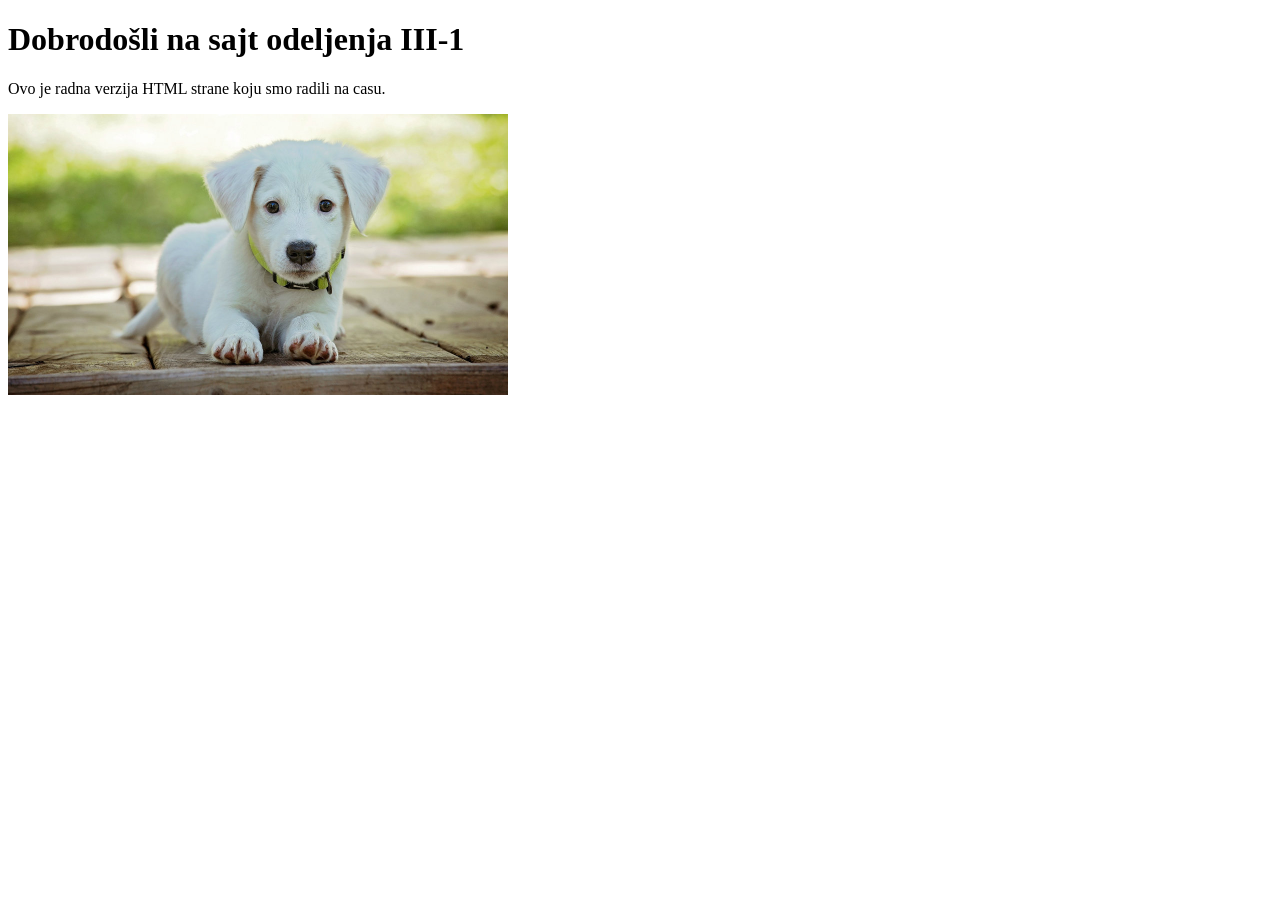
==== index.html @ 30c195fe "Ovo je prvi upload fajlova." ====
<!DOCTYPE html>
<html>
<head>
<title>Sajt III-1 2526</title>
</head>
<body>

<h1>Dobrodošli na sajt odeljenja III-1</h1>
<p>Ovo je radna verzija HTML strane koju smo radili na casu.</p>
<img src="pas01.jpg" alt="Slika psa" width="500">

</body>
</html>
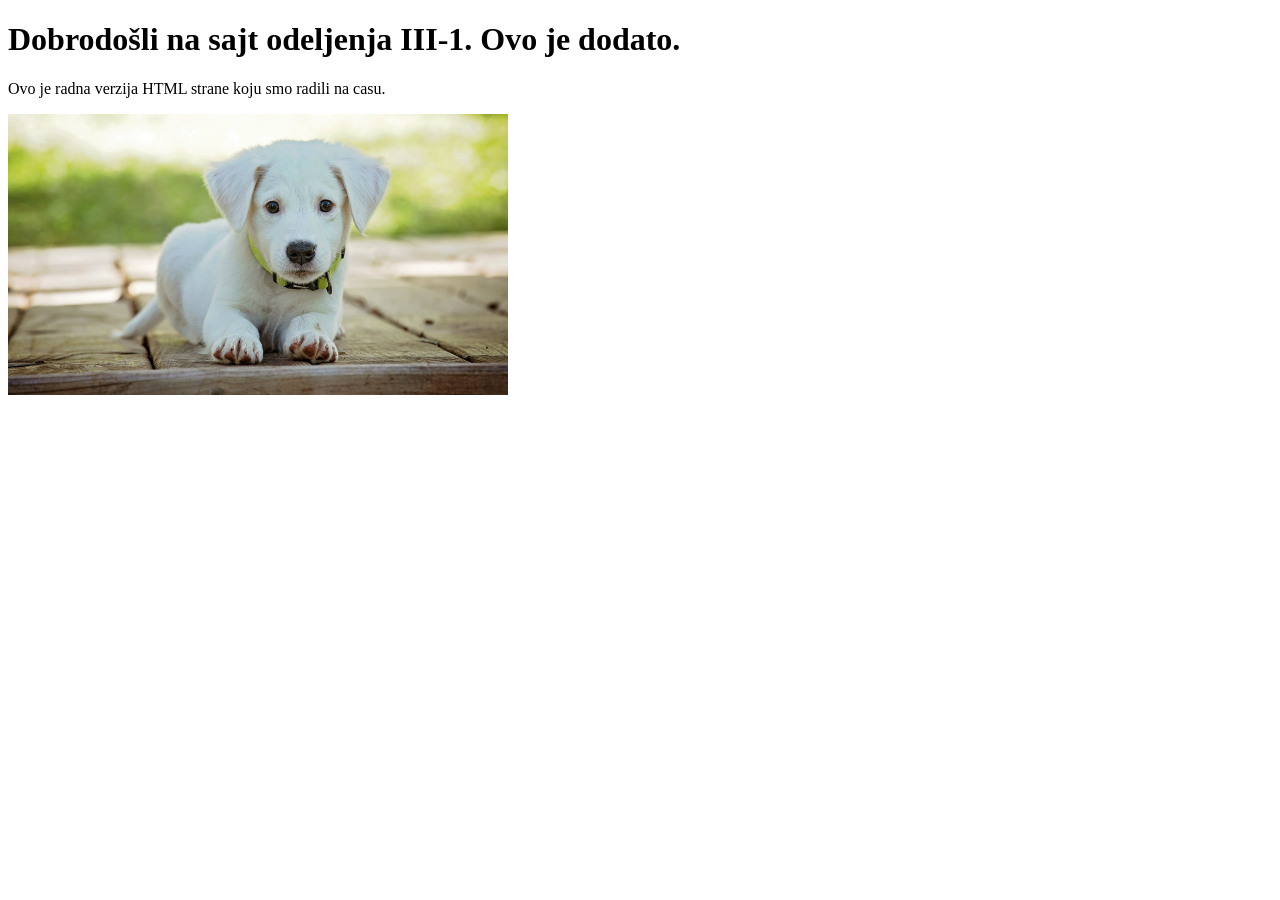
==== commit c40d040c: "promena index.html" ====
--- a/index.html
+++ b/index.html
@@ -5,7 +5,7 @@
 </head>
 <body>
 
-<h1>Dobrodošli na sajt odeljenja III-1</h1>
+<h1>Dobrodošli na sajt odeljenja III-1. Ovo je dodato.</h1>
 <p>Ovo je radna verzija HTML strane koju smo radili na casu.</p>
 <img src="pas01.jpg" alt="Slika psa" width="500">
 
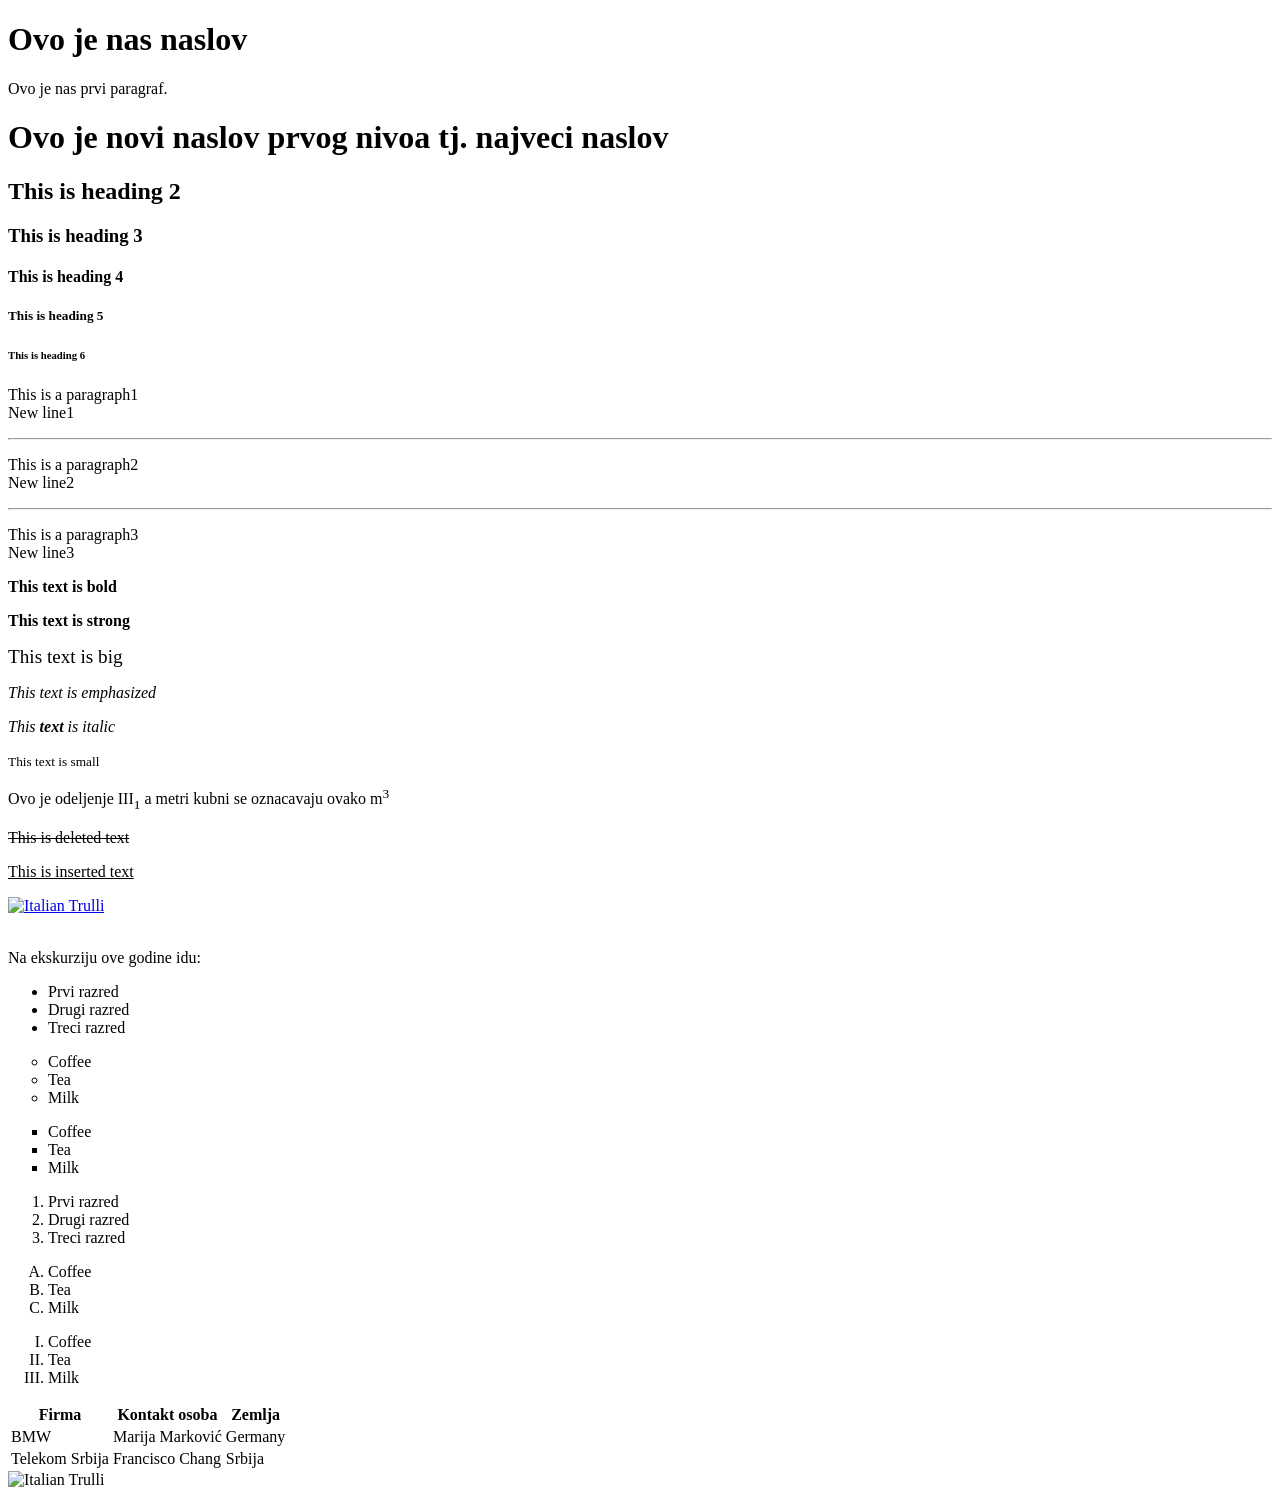
==== commit ebd0a0f3: "Promenjen index.html" ====
--- a/index.html
+++ b/index.html
@@ -1,13 +1,96 @@
 <!DOCTYPE html>
 <html>
 <head>
-<title>Sajt III-1 2526</title>
+<title>Sajt o mackama</title>
 </head>
 <body>
 
-<h1>Dobrodošli na sajt odeljenja III-1. Ovo je dodato.</h1>
-<p>Ovo je radna verzija HTML strane koju smo radili na casu.</p>
-<img src="pas01.jpg" alt="Slika psa" width="500">
+<h1>Ovo je nas naslov</h1>
+<p>Ovo je nas prvi paragraf.</p>
+<h1>Ovo je novi naslov prvog nivoa tj. najveci naslov</h1>
+<!-- Ovo je komentar -->
+<h2>This is heading 2</h2>
+<h3>This is heading 3</h3>
+<h4>This is heading 4</h4>
+<h5>This is heading 5</h5>
+<h6>This is heading 6</h6> 
+<p>This is a paragraph1
+<br/>New line1
+</p>
+<hr />
+<p>This is a paragraph2
+<br/>New line2
+</p>
+<hr />
+<p>This is a paragraph3
+<br/>New line3
+</p> 
+<p><b>This text is bold</b></p> 
+	<p><strong>This <b>text</b> is strong</strong></p> 
+	<p><big>This text is big</big></p> 
+	<p><em>This text is emphasized</em></p> 
+	<p><i>This <b>text</b> is italic</i></p> 
+	<p><small>This text is small</small></p> 
+	<p>Ovo je odeljenje III<sub>1</sub> a metri kubni se oznacavaju ovako m<sup>3</sup></p> 
+	<p><del>This is deleted text</del></p>
+	<p><ins>This is inserted text</ins></p>
+	
+
+<a href="https://gvb.edu.rs/">
+<img src="macka01.webp" alt="Italian Trulli" width=200>
+</a>
+<br/>
+<br/>
+<p>Na ekskurziju ove godine idu:</p>
+ <ul>
+  <li>Prvi razred</li>
+  <li>Drugi razred</li>
+  <li>Treci razred</li>
+</ul> 
+ <ul style="list-style-type:circle;">
+  <li>Coffee</li>
+  <li>Tea</li>
+  <li>Milk</li>
+</ul> 
+ <ul style="list-style-type:square;">
+  <li>Coffee</li>
+  <li>Tea</li>
+  <li>Milk</li>
+</ul> 
+<ol>
+  <li>Prvi razred</li>
+  <li>Drugi razred</li>
+  <li>Treci razred</li>
+</ol> 
+ <ol type="A">
+  <li>Coffee</li>
+  <li>Tea</li>
+  <li>Milk</li>
+</ol> 
+ <ol type="I">
+  <li>Coffee</li>
+  <li>Tea</li>
+  <li>Milk</li>
+</ol> 
+ <table>
+  <tr>
+    <th>Firma</th>
+    <th>Kontakt osoba</th>
+    <th>Zemlja</th>
+  </tr>
+  <tr>
+    <td>BMW</td>
+    <td>Marija Marković</td>
+    <td>Germany</td>
+  </tr>
+  <tr>
+    <td>Telekom Srbija</td>
+    <td>Francisco Chang</td>
+    <td>Srbija</td>
+  </tr>
+</table> 
+
+<img src="macka01.webp" alt="Italian Trulli">
 
 </body>
 </html> 
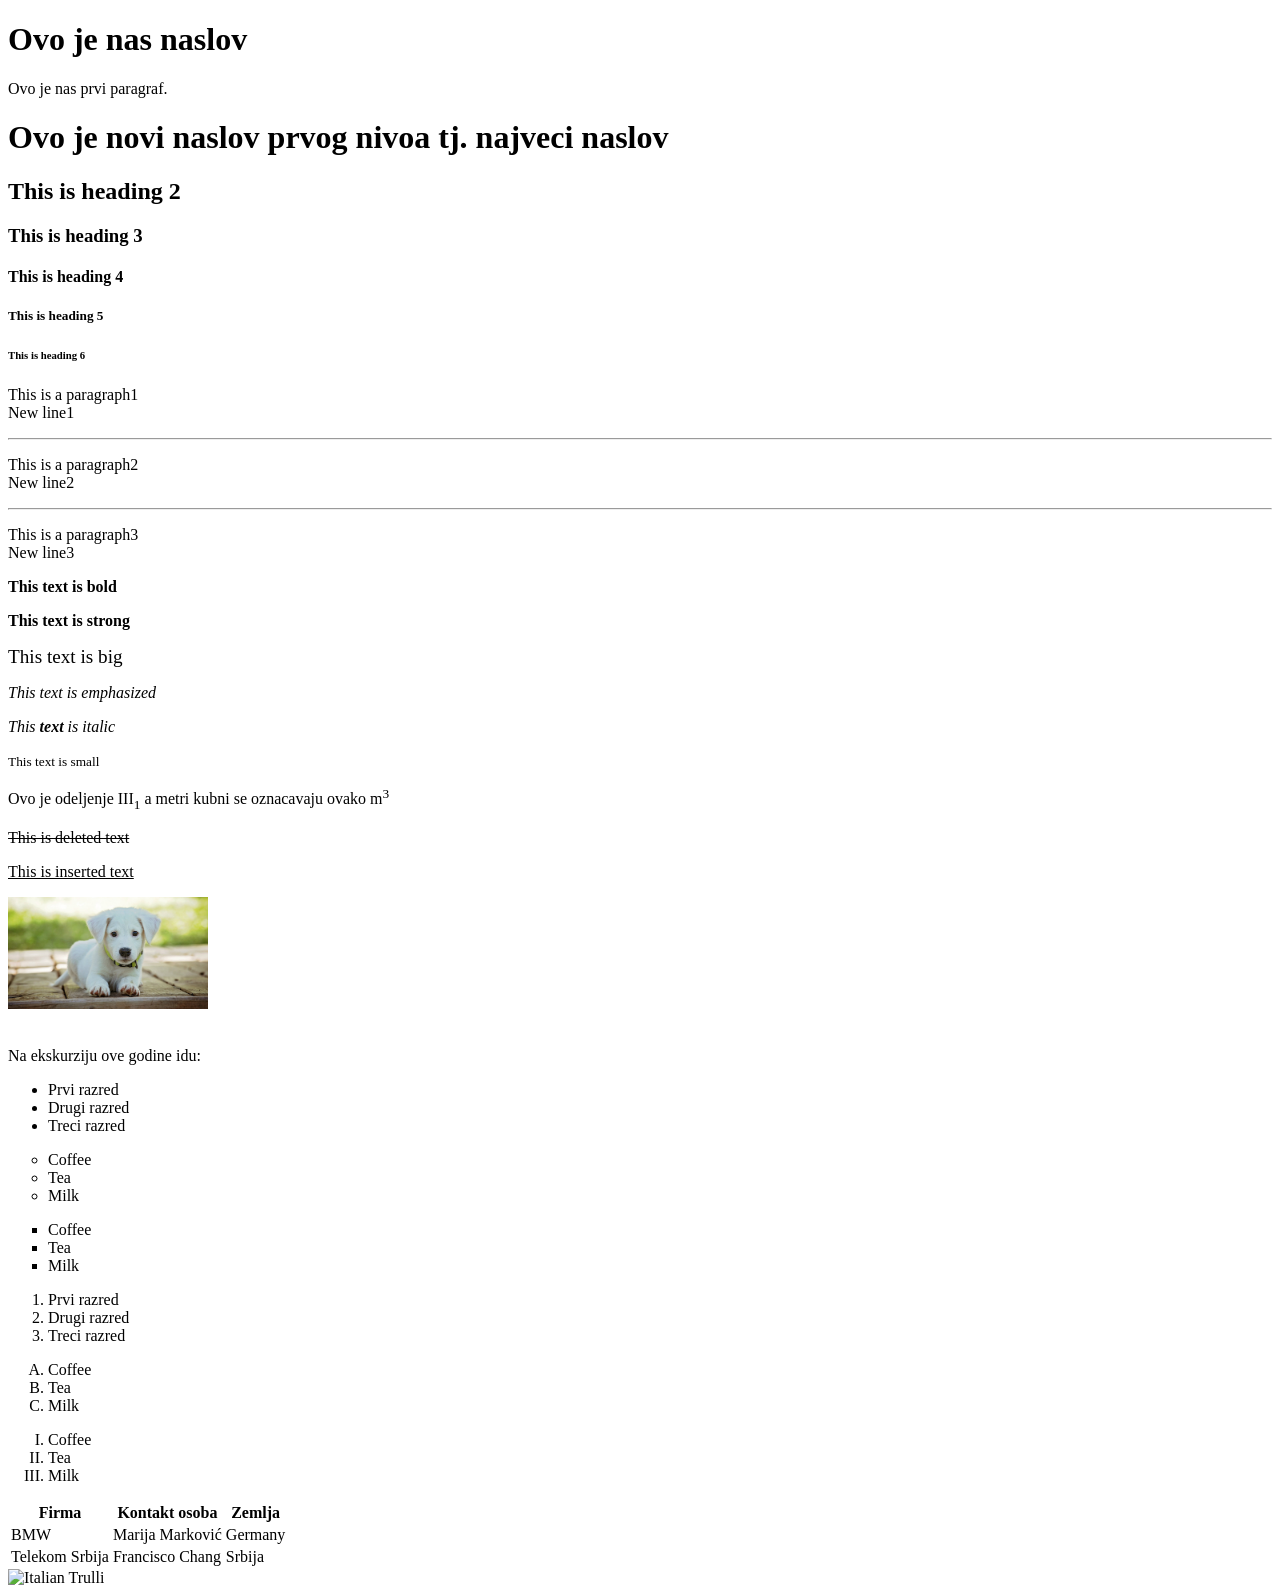
==== commit b857c0c1: "Update index.html" ====
--- a/index.html
+++ b/index.html
@@ -37,7 +37,7 @@
 	
 
 <a href="https://gvb.edu.rs/">
-<img src="macka01.webp" alt="Italian Trulli" width=200>
+<img src="pas01.jpg" alt="Italian Trulli" width=200>
 </a>
 <br/>
 <br/>
@@ -93,4 +93,5 @@
 <img src="macka01.webp" alt="Italian Trulli">
 
 </body>
-</html> +
+</html> 
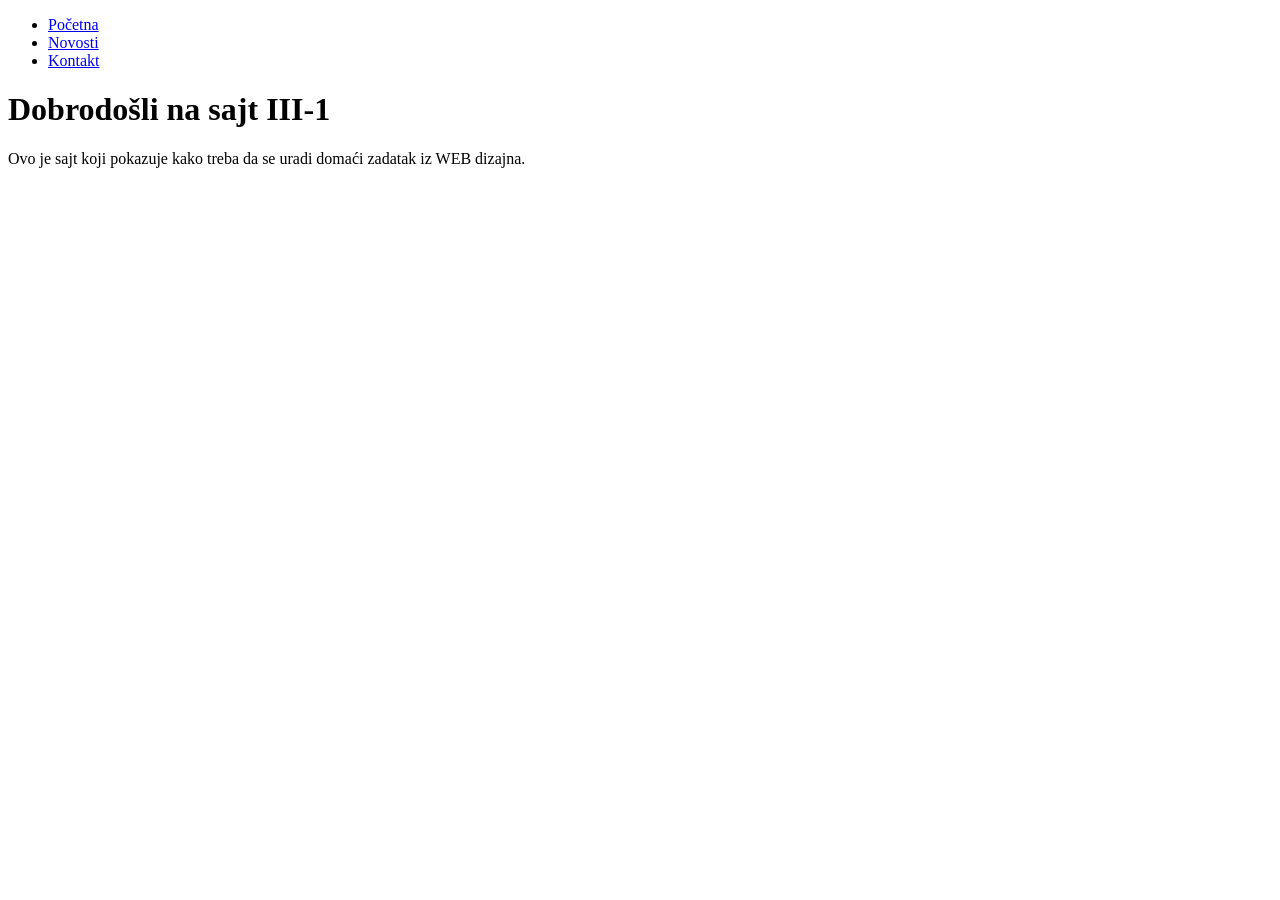
==== commit 738cbb9a: "novi index fajl" ====
--- a/index.html
+++ b/index.html
@@ -1,97 +1,19 @@
 <!DOCTYPE html>
-<html>
+<html lang="en">
 <head>
-<title>Sajt o mackama</title>
+    <meta charset="UTF-8">
+    <meta name="viewport" content="width=device-width, initial-scale=1.0">
+    <title>31VSC sajt</title>
+    <link rel="stylesheet" href="css/mojstil.css">
 </head>
 <body>
-
-<h1>Ovo je nas naslov</h1>
-<p>Ovo je nas prvi paragraf.</p>
-<h1>Ovo je novi naslov prvog nivoa tj. najveci naslov</h1>
-<!-- Ovo je komentar -->
-<h2>This is heading 2</h2>
-<h3>This is heading 3</h3>
-<h4>This is heading 4</h4>
-<h5>This is heading 5</h5>
-<h6>This is heading 6</h6> 
-<p>This is a paragraph1
-<br/>New line1
-</p>
-<hr />
-<p>This is a paragraph2
-<br/>New line2
-</p>
-<hr />
-<p>This is a paragraph3
-<br/>New line3
-</p> 
-<p><b>This text is bold</b></p> 
-	<p><strong>This <b>text</b> is strong</strong></p> 
-	<p><big>This text is big</big></p> 
-	<p><em>This text is emphasized</em></p> 
-	<p><i>This <b>text</b> is italic</i></p> 
-	<p><small>This text is small</small></p> 
-	<p>Ovo je odeljenje III<sub>1</sub> a metri kubni se oznacavaju ovako m<sup>3</sup></p> 
-	<p><del>This is deleted text</del></p>
-	<p><ins>This is inserted text</ins></p>
-	
-
-<a href="https://gvb.edu.rs/">
-<img src="pas01.jpg" alt="Italian Trulli" width=200>
-</a>
-<br/>
-<br/>
-<p>Na ekskurziju ove godine idu:</p>
- <ul>
-  <li>Prvi razred</li>
-  <li>Drugi razred</li>
-  <li>Treci razred</li>
-</ul> 
- <ul style="list-style-type:circle;">
-  <li>Coffee</li>
-  <li>Tea</li>
-  <li>Milk</li>
-</ul> 
- <ul style="list-style-type:square;">
-  <li>Coffee</li>
-  <li>Tea</li>
-  <li>Milk</li>
-</ul> 
-<ol>
-  <li>Prvi razred</li>
-  <li>Drugi razred</li>
-  <li>Treci razred</li>
-</ol> 
- <ol type="A">
-  <li>Coffee</li>
-  <li>Tea</li>
-  <li>Milk</li>
-</ol> 
- <ol type="I">
-  <li>Coffee</li>
-  <li>Tea</li>
-  <li>Milk</li>
-</ol> 
- <table>
-  <tr>
-    <th>Firma</th>
-    <th>Kontakt osoba</th>
-    <th>Zemlja</th>
-  </tr>
-  <tr>
-    <td>BMW</td>
-    <td>Marija Marković</td>
-    <td>Germany</td>
-  </tr>
-  <tr>
-    <td>Telekom Srbija</td>
-    <td>Francisco Chang</td>
-    <td>Srbija</td>
-  </tr>
-</table> 
-
-<img src="macka01.webp" alt="Italian Trulli">
-
+    <ul>
+  <li><a class="active" href="index.html">Početna</a></li>
+  <li><a href="novosti.html">Novosti</a></li>
+  <li><a href="kontakt.html">Kontakt</a></li>
+  
+</ul>
+    <h1>Dobrodošli na sajt III-1</h1>
+    <p>Ovo je sajt koji pokazuje kako treba da se uradi domaći zadatak iz WEB dizajna.</p>
 </body>
-
-</html> 
+</html>
